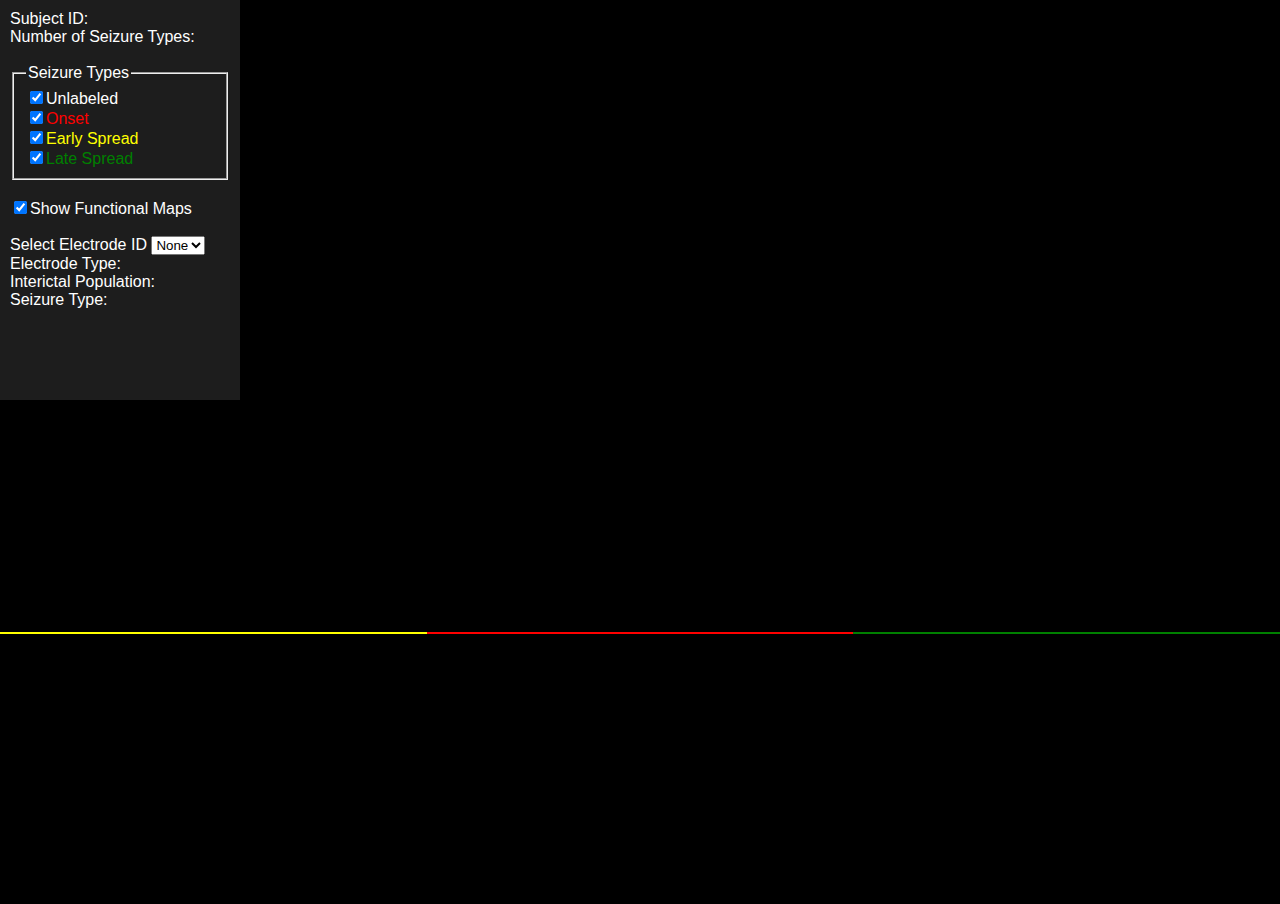
==== demo/files/umb_ntools/index.html @ 7c5bc695 "Fix camera resize stutter" ====
<html>
    <head>
        <title>ebrowser - brain & json</title>
        <meta charset="UTF-8">
        <style>
            html, body { 
              background-color:#000;
              margin: 0;
              padding: 0;
              height: 100%;
              overflow: hidden !important;  
              box-sizing: border-box;
              min-width: 640px;
            }
            canvas {
              min-width: 50%;
            }

            #menu {
              position: absolute;
              bottom: 20px;
              width: 100%;
              text-align: center;
              padding: 0;
              margin: 0;
            }

            button {
              color: rgb(255,255,255);
              background: transparent;
              border: 0px;
              padding: 5px 10px;
              cursor: pointer;
            }
            button:hover {
              background-color: rgba(0,255,255,0.5);
            }
            button:active {
              color: #000000;
              background-color: rgba(0,255,255,1);
            }

            .label {
              text-shadow: -1px 1px 1px rgb(0,0,0);
              margin-left: 25px;
              font-size: 20px;
            }

            #electrode-controller {
              position: absolute;
              height: 380px;
              width: 220px;
              font-family: sans-serif;
              color: white;
              display: block;
              background-color: rgb(29, 29, 29);
              padding: 10px;
              z-index: 1;
              min-width: 10%;
            }

            .check-box {
              display: inline-block;
            }
            input:hover {
              cursor: pointer;
            }

            #onset-label {
              color: red;
            }
            #early-spread-label {
              color: yellow
            }
            #late-spread-label {
              color: green;
            }

            #electrode-menu:hover {
              cursor: pointer;
            }
            option:hover {
              cursor: pointer;
            }
        </style>

        <script type="text/javascript" src="https://get.goXTK.com/xtk.js"></script>
        <script type="text/javascript" src="https://get.goXTK.com/xtk_xdat.gui.js"></script>
        <script type="text/javascript" src='electrodes.js'></script> 
        <script type='text/javascript' src='main.js'></script>


    </head>

    <body>
      <div id="electrode-controller">
        <div id="patient-info">
          <div>
            <label>Subject ID:</label>
            <label id="subject-id-lbl"></label>
          </div>
          <div>
            <label>Number of Seizure Types:</label>
            <label id="num-seiz-types-lbl"></label>
          </div>
        </div>
        <br>
        <fieldset>
          <legend>Seizure Types</legend>
            <div>
              <label for="">
                <input id="unlabeled-checkbox" type="checkbox" value="" checked>Unlabeled
              </label>
            </div>
            <div>
              <label for="onset" id="onset-label">
                <input id="onset-checkbox" type="checkbox" value="Onset" checked>Onset
              </label>
            </div>
            <div>
              <label for="early-spread" id="early-spread-label">
                <input id="early-spread-checkbox" type="checkbox" value="Early Spread" checked>Early Spread
              </label>
            </div>
            <div>
              <label for="late-spread" id="late-spread-label">
                <input id="late-spread-checkbox" type="checkbox" value="Late Spread" checked>Late Spread 
              </label>
            </div>
          </fieldset>
          <br>
          <div>
            <label for="functional-map">
              <input id="functional-map-checkbox" type="checkbox" value="Late Spread" checked>Show Functional Maps 
            </label>
          </div>
          <br>
          <div>
            <label for="electrode">Select Electrode ID</label>
            <select name="electrodes" id="electrode-menu">
              <option value="none">None</option>
            </select>
            <div>
              <div id="electrode-type-label">
                <label>Electrode Type: </label>
                <label id="electrode-type-label-inner"></label>
              </div>
              <div id="int-population-label">
                <label>Interictal Population: </label>
                <label id="int-population-label-inner"></label>
              </div>
              <div id="seiz-type-label">
                <label>Seizure Type: </label>    
                <label id="seiz-type-label-inner"></label>
              </div>
            </div>
          </div>
      </div>

        <!-- the container for the renderers -->
        <div id="3d"
        style="background-color: #000; width: 100%; height: 70%; margin-bottom: 2px;"></div>
        <div id="sliceX"
        style="border-top: 2px solid yellow; background-color: #000; width: calc(100% / 3);; height: 30%; float: left;"></div>
        <div id="sliceY"
        style="border-top: 2px solid red;background-color: #000; width: calc(100% / 3); height: 30%; float: left;"></div>
        <div id="sliceZ"
        style="border-top: 2px solid green; background-color: #000; width: calc(100% / 3); height: 30%; float: left;"></div>
        <div id="tags"></div>

    </body>
</html>
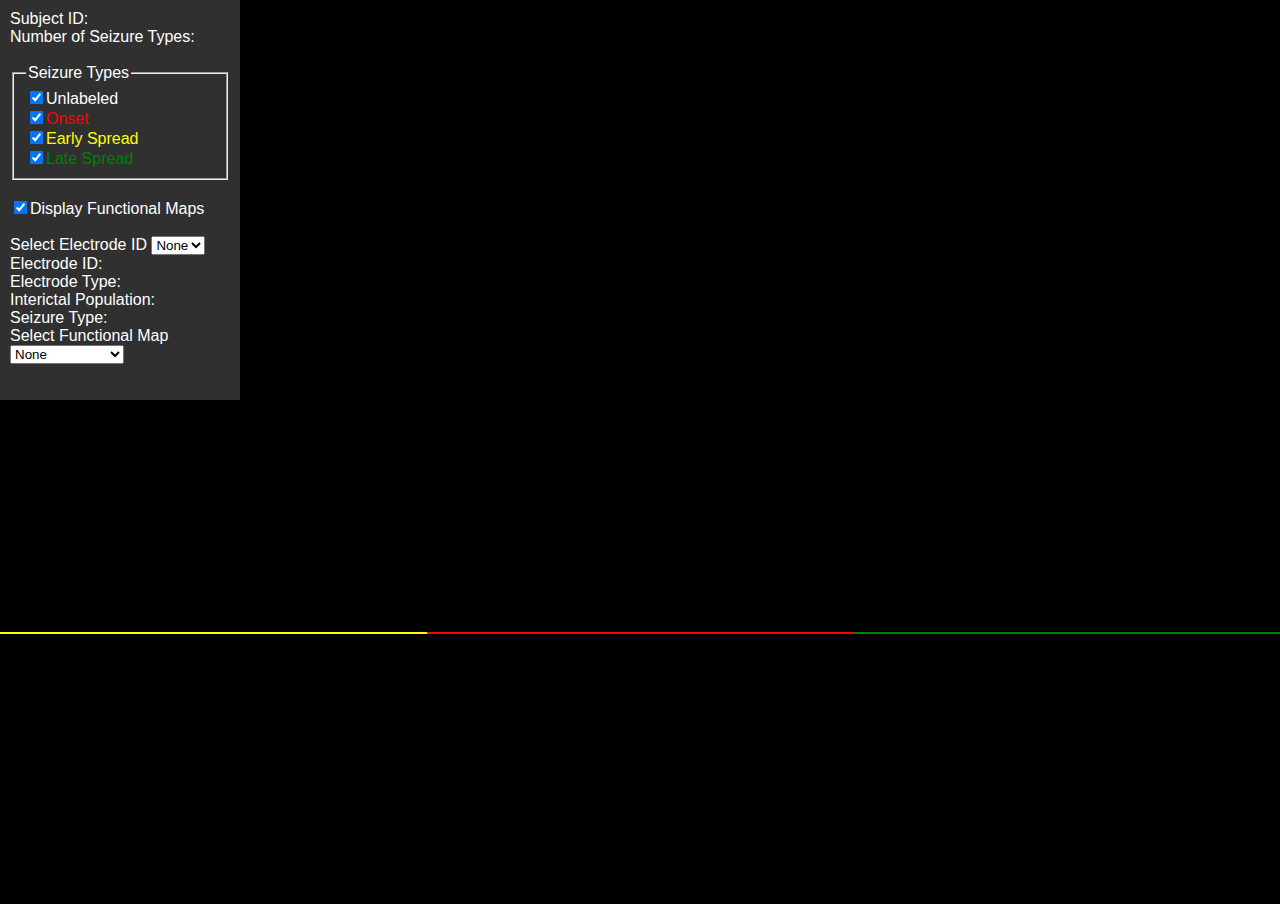
==== commit 55f9d965: "mouse hover function" ====
--- a/demo/files/umb_ntools/index.html
+++ b/demo/files/umb_ntools/index.html
@@ -2,96 +2,14 @@
     <head>
         <title>ebrowser - brain & json</title>
         <meta charset="UTF-8">
-        <style>
-            html, body { 
-              background-color:#000;
-              margin: 0;
-              padding: 0;
-              height: 100%;
-              overflow: hidden !important;  
-              box-sizing: border-box;
-              min-width: 640px;
-            }
-            canvas {
-              min-width: 50%;
-            }
-
-            #menu {
-              position: absolute;
-              bottom: 20px;
-              width: 100%;
-              text-align: center;
-              padding: 0;
-              margin: 0;
-            }
-
-            button {
-              color: rgb(255,255,255);
-              background: transparent;
-              border: 0px;
-              padding: 5px 10px;
-              cursor: pointer;
-            }
-            button:hover {
-              background-color: rgba(0,255,255,0.5);
-            }
-            button:active {
-              color: #000000;
-              background-color: rgba(0,255,255,1);
-            }
-
-            .label {
-              text-shadow: -1px 1px 1px rgb(0,0,0);
-              margin-left: 25px;
-              font-size: 20px;
-            }
-
-            #electrode-controller {
-              position: absolute;
-              height: 380px;
-              width: 220px;
-              font-family: sans-serif;
-              color: white;
-              display: block;
-              background-color: rgb(29, 29, 29);
-              padding: 10px;
-              z-index: 1;
-              min-width: 10%;
-            }
-
-            .check-box {
-              display: inline-block;
-            }
-            input:hover {
-              cursor: pointer;
-            }
-
-            #onset-label {
-              color: red;
-            }
-            #early-spread-label {
-              color: yellow
-            }
-            #late-spread-label {
-              color: green;
-            }
-
-            #electrode-menu:hover {
-              cursor: pointer;
-            }
-            option:hover {
-              cursor: pointer;
-            }
-        </style>
-
+        <link rel="stylesheet" href="style.css">
+        
         <script type="text/javascript" src="https://get.goXTK.com/xtk.js"></script>
         <script type="text/javascript" src="https://get.goXTK.com/xtk_xdat.gui.js"></script>
         <script type="text/javascript" src='electrodes.js'></script> 
         <script type='text/javascript' src='main.js'></script>
 
-
     </head>
-
     <body>
       <div id="electrode-controller">
         <div id="patient-info">
@@ -131,7 +49,7 @@
           <br>
           <div>
             <label for="functional-map">
-              <input id="functional-map-checkbox" type="checkbox" value="Late Spread" checked>Show Functional Maps 
+              <input id="functional-map-checkbox" type="checkbox" value="Late Spread" checked>Display Functional Maps 
             </label>
           </div>
           <br>
@@ -141,6 +59,10 @@
               <option value="none">None</option>
             </select>
             <div>
+              <div id="electrode-type-label">
+                <label>Electrode ID: </label>
+                <label id="electrode-id-label-inner"></label>
+              </div>
               <div id="electrode-type-label">
                 <label>Electrode Type: </label>
                 <label id="electrode-type-label-inner"></label>
@@ -154,19 +76,30 @@
                 <label id="seiz-type-label-inner"></label>
               </div>
             </div>
+            <label for="fmaps">Select Functional Map</label>
+            <select name="fmaps" id="fmap-menu">
+              <option value="none">None</option>
+              <option value="fmapThreshold">Threshold</option>
+              <option value="fmapMotor">Motor</option>
+              <option value="fmapSensory">Sensory</option>
+              <option value="fmapLanguage">Language</option>
+              <option value="fmapVisual">Visual</option>
+              <option value="fmapOther">Other</option>
+              <option value="fmapAfterDischarge">After Discharge</option>
+            </select>
           </div>
       </div>
 
-        <!-- the container for the renderers -->
-        <div id="3d"
-        style="background-color: #000; width: 100%; height: 70%; margin-bottom: 2px;"></div>
-        <div id="sliceX"
-        style="border-top: 2px solid yellow; background-color: #000; width: calc(100% / 3);; height: 30%; float: left;"></div>
-        <div id="sliceY"
-        style="border-top: 2px solid red;background-color: #000; width: calc(100% / 3); height: 30%; float: left;"></div>
-        <div id="sliceZ"
-        style="border-top: 2px solid green; background-color: #000; width: calc(100% / 3); height: 30%; float: left;"></div>
-        <div id="tags"></div>
+      <!-- the container for the renderers -->
+      <div id="3d"
+      style="background-color: #000; width: 100%; height: 70%; margin-bottom: 2px;"></div>
+      <div id="sliceX"
+      style="border-top: 2px solid yellow; background-color: #000; width: calc(100% / 3);; height: 30%; float: left;"></div>
+      <div id="sliceY"
+      style="border-top: 2px solid red;background-color: #000; width: calc(100% / 3); height: 30%; float: left;"></div>
+      <div id="sliceZ"
+      style="border-top: 2px solid green; background-color: #000; width: calc(100% / 3); height: 30%; float: left;"></div>
+      <div id="tags"></div>
 
     </body>
 </html>--- a/demo/files/umb_ntools/style.css
+++ b/demo/files/umb_ntools/style.css
@@ -0,0 +1,103 @@
+ html, body { 
+    background-color:#000;
+    margin: 0;
+    padding: 0;
+    height: 100%;
+    overflow: hidden !important;  
+    box-sizing: border-box;
+    min-width: 640px;
+}
+canvas {
+    min-width: 50%;
+}
+
+#menu {
+    position: absolute;
+    bottom: 20px;
+    width: 100%;
+    text-align: center;
+    padding: 0;
+    margin: 0;
+}
+
+button {
+    color: rgb(255,255,255);
+    background: transparent;
+    border: 0px;
+    padding: 5px 10px;
+    cursor: pointer;
+}
+button:hover {
+    background-color: rgba(0,255,255,0.5);
+}
+button:active {
+    color: #000000;
+    background-color: rgba(0,255,255,1);
+}
+
+.label {
+    text-shadow: -1px 1px 1px rgb(0,0,0);
+    margin-left: 25px;
+    font-size: 20px;
+}
+
+#electrode-controller {
+    position: absolute;
+    height: 380px;
+    width: 220px;
+    font-family: sans-serif;
+    color: white;
+    display: block;
+    background-color: #303030;
+    padding: 10px;
+    z-index: 1;
+    min-width: 10%;
+}
+
+.check-box {
+    display: inline-block;
+}
+input:hover {
+    cursor: pointer;
+}
+
+#onset-label {
+    color: red;
+}
+#early-spread-label {
+    color: yellow
+}
+#late-spread-label {
+    color: green;
+}
+
+#electrode-menu:hover {
+    cursor: pointer;
+}
+option:hover {
+    cursor: pointer;
+}
+
+#ntools-search-container {
+    display: flex;
+    align-items: center;
+    justify-content: center;
+    margin-right: auto;
+    margin-left: auto;
+}
+
+#ntools-search {
+    margin: 0;
+    position: absolute;
+    top: 50%;
+    -ms-transform: translateY(-50%);
+    transform: translateY(-50%);
+}
+
+.search-text {
+    color: white;
+}
+
+#radio-button-modes {
+    color: white;
+}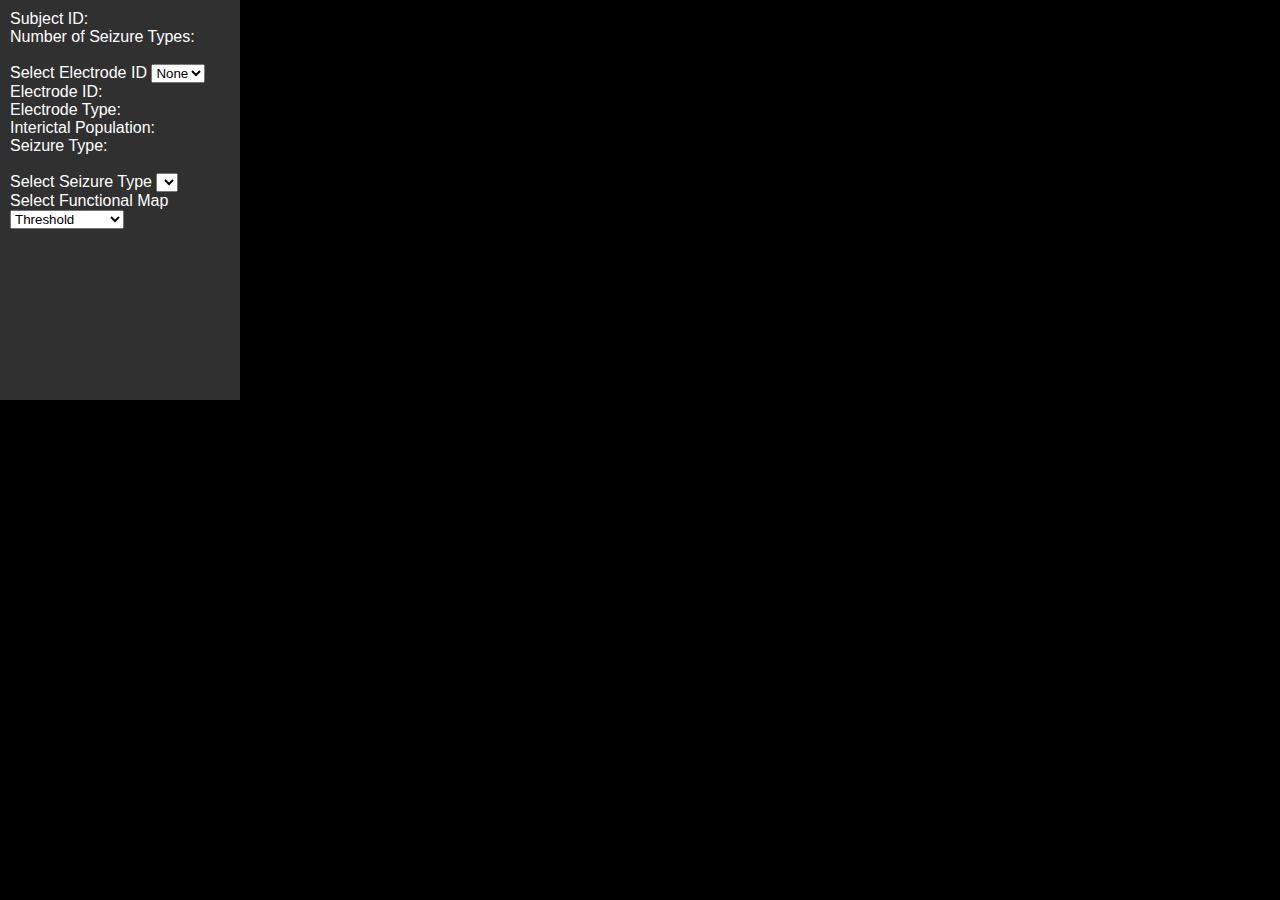
==== commit d1b9283b: "Add seizure type menu option and remove old selectors" ====
--- a/demo/files/umb_ntools/index.html
+++ b/demo/files/umb_ntools/index.html
@@ -22,7 +22,7 @@
             <label id="num-seiz-types-lbl"></label>
           </div>
         </div>
-        <br>
+        <!-- <br>
         <fieldset>
           <legend>Seizure Types</legend>
             <div>
@@ -52,6 +52,7 @@
               <input id="functional-map-checkbox" type="checkbox" value="Late Spread" checked>Display Functional Maps 
             </label>
           </div>
+          <br> -->
           <br>
           <div>
             <label for="electrode">Select Electrode ID</label>
@@ -76,9 +77,15 @@
                 <label id="seiz-type-label-inner"></label>
               </div>
             </div>
+            <br>
+            <label for="electrode-types">Select Seizure Type</label> 
+              <select name="electrode-types" id="seizure-display-menu">
+              </select>
+
+            <br>
             <label for="fmaps">Select Functional Map</label>
             <select name="fmaps" id="fmap-menu">
-              <option value="none">None</option>
+              <!-- <option value="none">None</option> -->
               <option value="fmapThreshold">Threshold</option>
               <option value="fmapMotor">Motor</option>
               <option value="fmapSensory">Sensory</option>
@@ -88,17 +95,14 @@
               <option value="fmapAfterDischarge">After Discharge</option>
             </select>
           </div>
+        
       </div>
 
       <!-- the container for the renderers -->
-      <div id="3d"
-      style="background-color: #000; width: 100%; height: 70%; margin-bottom: 2px;"></div>
-      <div id="sliceX"
-      style="border-top: 2px solid yellow; background-color: #000; width: calc(100% / 3);; height: 30%; float: left;"></div>
-      <div id="sliceY"
-      style="border-top: 2px solid red;background-color: #000; width: calc(100% / 3); height: 30%; float: left;"></div>
-      <div id="sliceZ"
-      style="border-top: 2px solid green; background-color: #000; width: calc(100% / 3); height: 30%; float: left;"></div>
+      <div id="3d" style="height: 70%;"></div>
+      <div id="sliceX" class="slice-container"></div>
+      <div id="sliceY" class="slice-container"></div>
+      <div id="sliceZ" class="slice-container"></div>
       <div id="tags"></div>
 
     </body>
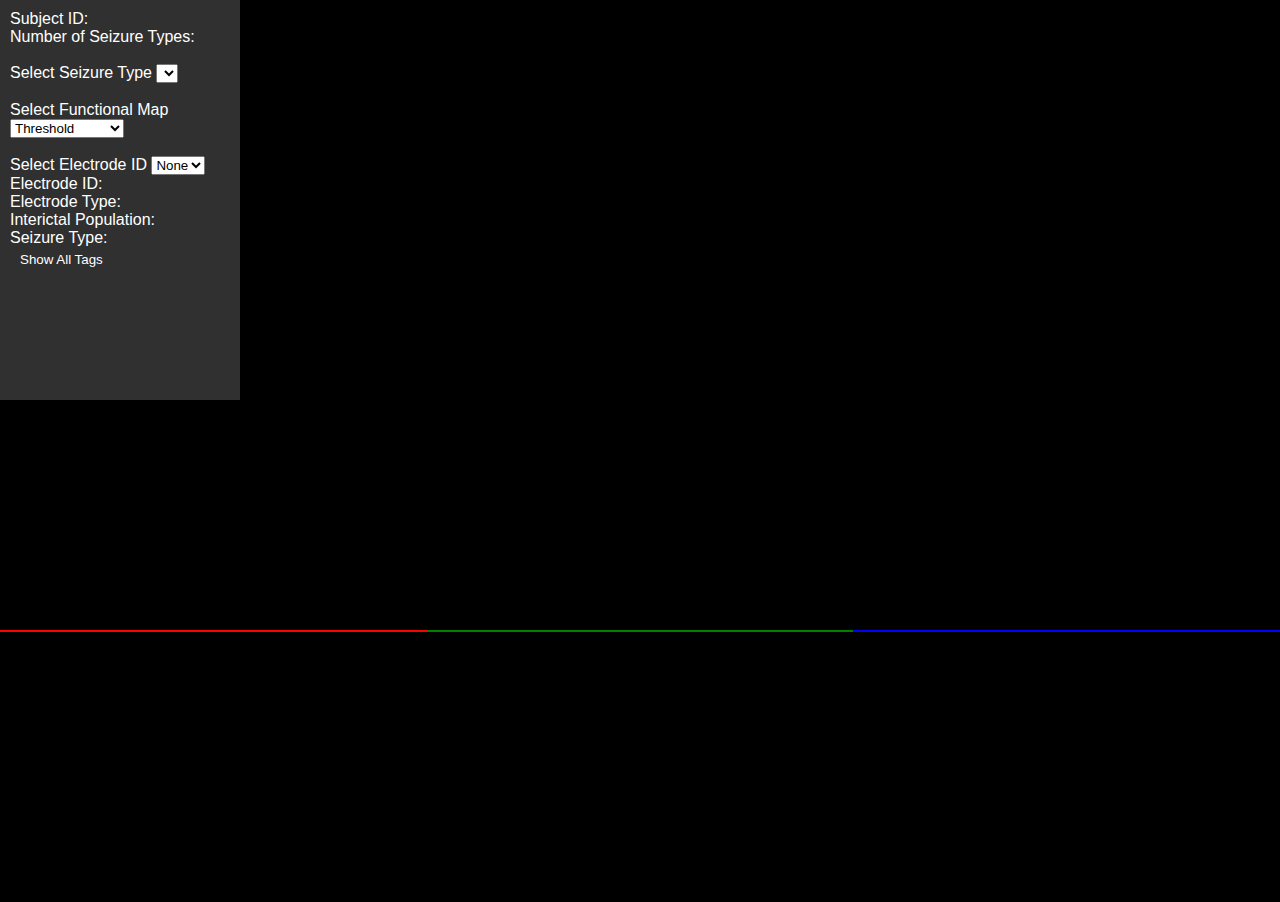
==== commit 76bf73d9: "Fix fsaverage labelmap" ====
--- a/demo/files/umb_ntools/index.html
+++ b/demo/files/umb_ntools/index.html
@@ -4,13 +4,16 @@
         <meta charset="UTF-8">
         <link rel="stylesheet" href="style.css">
         
-        <script type="text/javascript" src="https://get.goXTK.com/xtk.js"></script>
+        <!-- <script type="text/javascript" src="https://get.goXTK.com/xtk.js"></script> -->
+        <script type="text/javascript" src="https://get.goxtk.com/xtk_edge.js"></script>
         <script type="text/javascript" src="https://get.goXTK.com/xtk_xdat.gui.js"></script>
         <script type="text/javascript" src='electrodes.js'></script> 
         <script type='text/javascript' src='main.js'></script>
+  
 
     </head>
     <body>
+      
       <div id="electrode-controller">
         <div id="patient-info">
           <div>
@@ -22,38 +25,22 @@
             <label id="num-seiz-types-lbl"></label>
           </div>
         </div>
-        <!-- <br>
-        <fieldset>
-          <legend>Seizure Types</legend>
-            <div>
-              <label for="">
-                <input id="unlabeled-checkbox" type="checkbox" value="" checked>Unlabeled
-              </label>
-            </div>
-            <div>
-              <label for="onset" id="onset-label">
-                <input id="onset-checkbox" type="checkbox" value="Onset" checked>Onset
-              </label>
-            </div>
-            <div>
-              <label for="early-spread" id="early-spread-label">
-                <input id="early-spread-checkbox" type="checkbox" value="Early Spread" checked>Early Spread
-              </label>
-            </div>
-            <div>
-              <label for="late-spread" id="late-spread-label">
-                <input id="late-spread-checkbox" type="checkbox" value="Late Spread" checked>Late Spread 
-              </label>
-            </div>
-          </fieldset>
           <br>
-          <div>
-            <label for="functional-map">
-              <input id="functional-map-checkbox" type="checkbox" value="Late Spread" checked>Display Functional Maps 
-            </label>
-          </div>
-          <br> -->
-          <br>
+            <label for="electrode-types">Select Seizure Type</label> 
+              <select name="electrode-types" id="seizure-display-menu"></select>
+            <br><br>
+            <label for="fmaps">Select Functional Map</label>
+            <select name="fmaps" id="fmap-menu">
+              <!-- <option value="none">None</option> -->
+              <option value="fmapThreshold">Threshold</option>
+              <option value="fmapMotor">Motor</option>
+              <option value="fmapSensory">Sensory</option>
+              <option value="fmapLanguage">Language</option>
+              <option value="fmapVisual">Visual</option>
+              <option value="fmapOther">Other</option>
+              <option value="fmapAfterDischarge">After Discharge</option>
+            </select>
+          <br><br>
           <div>
             <label for="electrode">Select Electrode ID</label>
             <select name="electrodes" id="electrode-menu">
@@ -77,23 +64,10 @@
                 <label id="seiz-type-label-inner"></label>
               </div>
             </div>
-            <br>
-            <label for="electrode-types">Select Seizure Type</label> 
-              <select name="electrode-types" id="seizure-display-menu">
-              </select>
-
-            <br>
-            <label for="fmaps">Select Functional Map</label>
-            <select name="fmaps" id="fmap-menu">
-              <!-- <option value="none">None</option> -->
-              <option value="fmapThreshold">Threshold</option>
-              <option value="fmapMotor">Motor</option>
-              <option value="fmapSensory">Sensory</option>
-              <option value="fmapLanguage">Language</option>
-              <option value="fmapVisual">Visual</option>
-              <option value="fmapOther">Other</option>
-              <option value="fmapAfterDischarge">After Discharge</option>
-            </select>
+            <button id="show-tags-btn">
+              Show All Tags
+            </button>
+       
           </div>
         
       </div>
--- a/demo/files/umb_ntools/style.css
+++ b/demo/files/umb_ntools/style.css
@@ -39,6 +39,7 @@
     text-shadow: -1px 1px 1px rgb(0,0,0);
     margin-left: 25px;
     font-size: 20px;
+    z-index: 10;
 }
 
 #electrode-controller {
@@ -100,4 +101,29 @@
 
 #radio-button-modes {
     color: white;
-}+}
+
+.slice-container {
+    background-color: #000;
+    width: calc(100% / 3);
+    height: 30%;
+    float: left;
+}
+
+#3d {
+    background-color: #000;
+    width: 100%;
+    height: 70%;
+    margin-bottom: 2px;
+}
+#sliceX {
+    border-top: 2px solid red;
+}
+
+#sliceY {
+    border-top: 2px solid green;
+}
+
+#sliceZ {
+    border-top: 2px solid blue;
+}
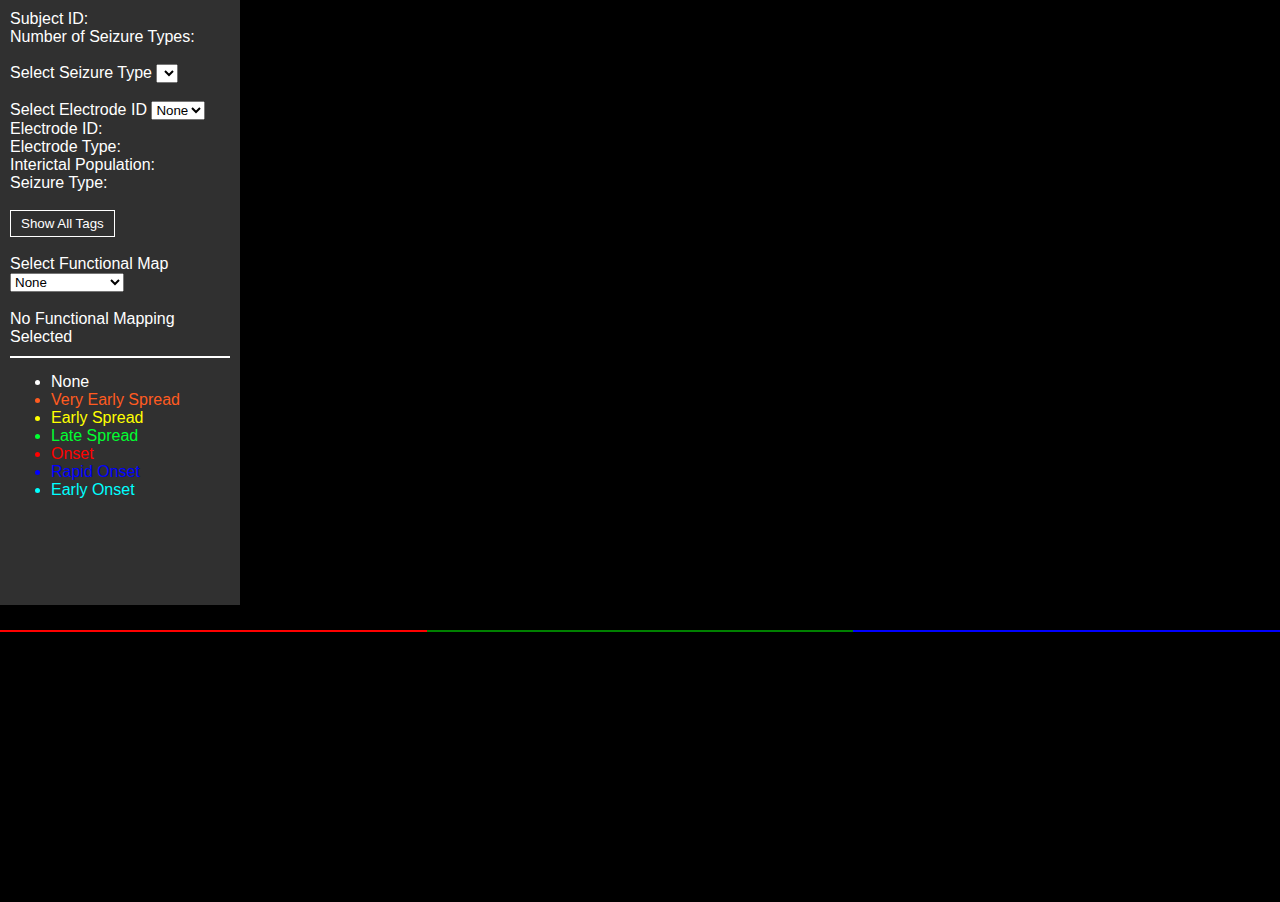
==== commit 522d73e5: "Add color legend for seiztype and intpop" ====
--- a/demo/files/umb_ntools/index.html
+++ b/demo/files/umb_ntools/index.html
@@ -10,7 +10,6 @@
         <script type="text/javascript" src='electrodes.js'></script> 
         <script type='text/javascript' src='main.js'></script>
   
-
     </head>
     <body>
       
@@ -28,18 +27,6 @@
           <br>
             <label for="electrode-types">Select Seizure Type</label> 
               <select name="electrode-types" id="seizure-display-menu"></select>
-            <br><br>
-            <label for="fmaps">Select Functional Map</label>
-            <select name="fmaps" id="fmap-menu">
-              <!-- <option value="none">None</option> -->
-              <option value="fmapThreshold">Threshold</option>
-              <option value="fmapMotor">Motor</option>
-              <option value="fmapSensory">Sensory</option>
-              <option value="fmapLanguage">Language</option>
-              <option value="fmapVisual">Visual</option>
-              <option value="fmapOther">Other</option>
-              <option value="fmapAfterDischarge">After Discharge</option>
-            </select>
           <br><br>
           <div>
             <label for="electrode">Select Electrode ID</label>
@@ -64,13 +51,83 @@
                 <label id="seiz-type-label-inner"></label>
               </div>
             </div>
-            <button id="show-tags-btn">
-              Show All Tags
-            </button>
-       
+            <br>
+            <div>
+              <button id="show-tags-btn">
+                Show All Tags
+              </button>
+            </div>
+            <br>
+            <label for="fmaps">Select Functional Map</label>
+            <select name="fmaps" id="fmap-menu">
+              <option value="none">None</option>
+              <option value="fmapThreshold">Threshold</option>
+              <option value="fmapMotor">Motor</option>
+              <option value="fmapSensory">Sensory</option>
+              <option value="fmapLanguage">Language</option>
+              <option value="fmapVisual">Visual</option>
+              <option value="fmapOther">Other</option>
+              <option value="fmapAfterDischarge">After Discharge</option>
+            </select>
+            <br><br>
+            <label id="fmap-caption">No Functional Mapping Selected</label>
           </div>
-        
-      </div>
+   
+          <div id="color-legend">
+            <ul id="seiztype-list" style="position: absolute;">
+              <li style="color: rgb(255, 255,255)">
+                None
+              </li>
+              <li style="color: rgb(255, 91, 32)">
+                Very Early Spread
+              </li>
+              <li style="color: rgb(255, 255, 0)">
+                Early Spread
+              </li>
+              <li style="color: rgb(0, 255, 49)">
+                Late Spread
+              </li>
+              <li style="color: rgb(255, 0, 0)">
+                Onset
+              </li>
+              <li style="color: rgb(0, 0, 255)">
+                Rapid Onset
+              </li>
+              <li style="color: rgb( 0, 255, 255)">
+                Early Onset
+              </li>
+            </ul>
+            <ul id="int-pop-list" style="visibility: hidden; position: absolute">
+              <li style="color: rgb(255, 255, 255)">
+                Int Population 0
+              </li>
+              <li style="color: rgb(0, 255, 50)">
+                Int Population 1
+              </li>
+              <li style="color: rgb(0, 0, 255)">
+                Int Population 2
+              </li>
+              <li style="color: rgb(255, 0, 255)">
+                Int Population 3
+              </li>
+              <li style="color: rgb(0, 255, 255)">
+                Int Population 4
+              </li>
+              <li style="color: rgb(69, 119, 51)">
+                Int Population 5
+              </li>
+              <li style="color: rgb(103, 43, 146)">
+                Int Population 6
+              </li>
+              <li style="color: rgb(194, 194, 194)">
+                Int Population 7
+              </li>
+              <li style="color: rgb(118, 140, 165)">
+                Int Population 8
+              </li>
+            </ul>
+          </div>
+       </div>
 
       <!-- the container for the renderers -->
       <div id="3d" style="height: 70%;"></div>
--- a/demo/files/umb_ntools/style.css
+++ b/demo/files/umb_ntools/style.css
@@ -44,7 +44,7 @@
 
 #electrode-controller {
     position: absolute;
-    height: 380px;
+    height: 65%;
     width: 220px;
     font-family: sans-serif;
     color: white;
@@ -127,3 +127,16 @@
 #sliceZ {
     border-top: 2px solid blue;
 }
+
+button {
+    border: 1px solid white;
+}
+
+#color-legend{
+    border: 1px solid white;
+    margin-top: 10px;
+    font-size: 1rem;
+    position: relative;
+    display: block;
+}
+
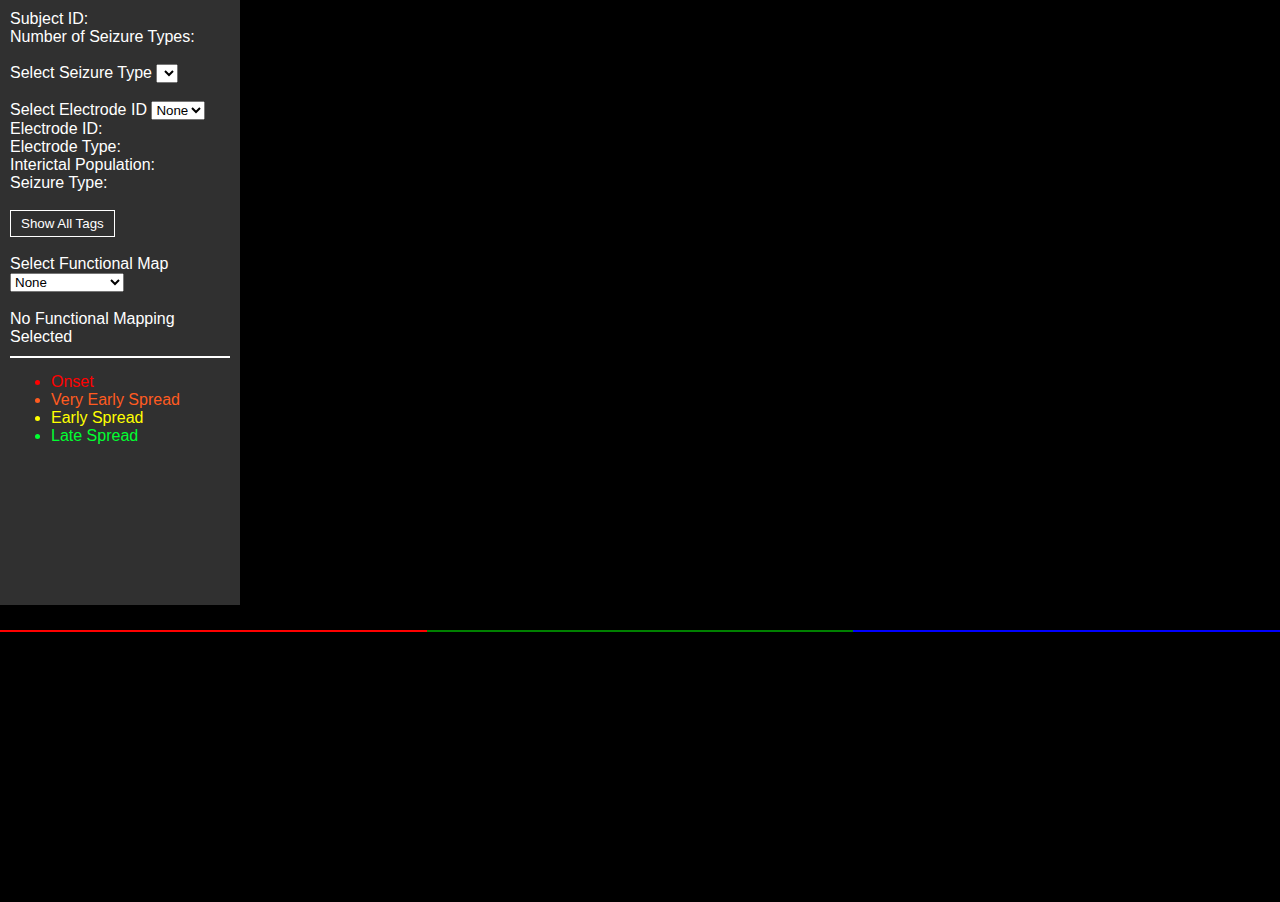
==== commit 84dd5be9: "Remove unecessary options from fmap menu and color legend" ====
--- a/demo/files/umb_ntools/index.html
+++ b/demo/files/umb_ntools/index.html
@@ -61,7 +61,7 @@
             <label for="fmaps">Select Functional Map</label>
             <select name="fmaps" id="fmap-menu">
               <option value="none">None</option>
-              <option value="fmapThreshold">Threshold</option>
+              <!-- <option value="fmapThreshold">Threshold</option> -->
               <option value="fmapMotor">Motor</option>
               <option value="fmapSensory">Sensory</option>
               <option value="fmapLanguage">Language</option>
@@ -75,9 +75,12 @@
    
           <div id="color-legend">
             <ul id="seiztype-list" style="position: absolute;">
-              <li style="color: rgb(255, 255,255)">
+              <li style="color: rgb(255, 0, 0)">
+                Onset
+              </li>
+              <!-- <li style="color: rgb(255, 255,255)">
                 None
-              </li>
+              </li> -->
               <li style="color: rgb(255, 91, 32)">
                 Very Early Spread
               </li>
@@ -87,15 +90,12 @@
               <li style="color: rgb(0, 255, 49)">
                 Late Spread
               </li>
-              <li style="color: rgb(255, 0, 0)">
-                Onset
-              </li>
-              <li style="color: rgb(0, 0, 255)">
+              <!-- <li style="color: rgb(0, 0, 255)">
                 Rapid Onset
               </li>
               <li style="color: rgb( 0, 255, 255)">
                 Early Onset
-              </li>
+              </li> -->
             </ul>
             <ul id="int-pop-list" style="visibility: hidden; position: absolute">
               <li style="color: rgb(255, 255, 255)">
